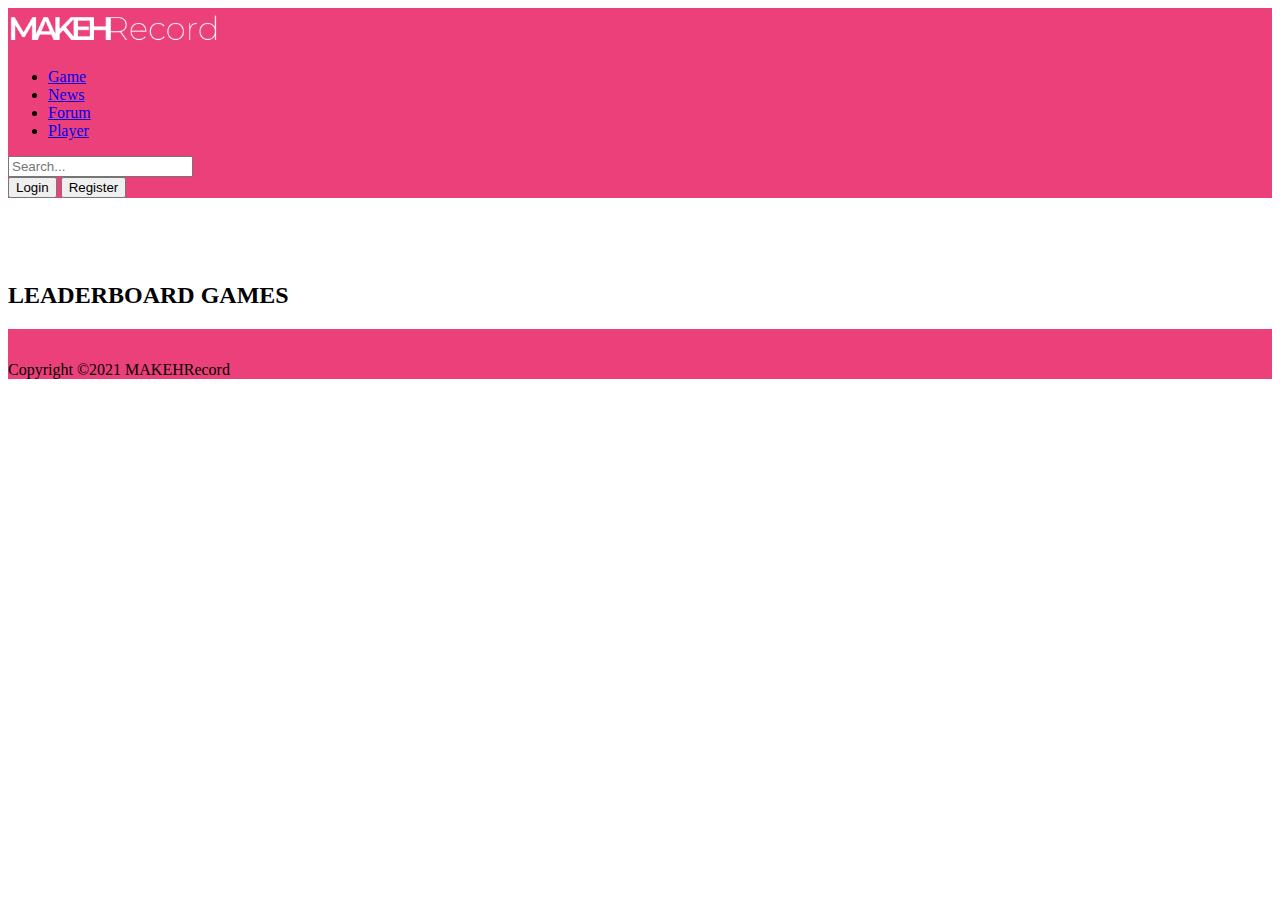
==== MAKEHRecord/leaderboard_game.html @ 4fb8e358 "Create leaderboard_game.html" ====
<!DOCTYPE html>
<html lang="en">

<head>
    <meta charset="UTF-8">
    <meta http-equiv="X-UA-Compatible" content="IE=edge">
    <meta name="viewport" content="width=device-width, initial-scale=1.0">

    <!-- CSS -->
    <link href="https://cdn.jsdelivr.net/npm/bootstrap@5.0.1/dist/css/bootstrap.min.css" rel="stylesheet"
        integrity="sha384-+0n0xVW2eSR5OomGNYDnhzAbDsOXxcvSN1TPprVMTNDbiYZCxYbOOl7+AMvyTG2x" crossorigin="anonymous">
    <link rel="stylesheet" href="https://cdnjs.cloudflare.com/ajax/libs/font-awesome/5.15.3/css/all.min.css"
        integrity="sha512-iBBXm8fW90+nuLcSKlbmrPcLa0OT92xO1BIsZ+ywDWZCvqsWgccV3gFoRBv0z+8dLJgyAHIhR35VZc2oM/gI1w=="
        crossorigin="anonymous" referrerpolicy="no-referrer" />

    <link rel="stylesheet" href="asset/css/style.css">

    <title>Board Gaming News | MAKEHRecord</title>
</head>

<body>
    <!-- NAVBAR -->
    <header class="p-3 bg-pink text-white sticky-top">
        <div class="container">
            <div class="d-flex flex-wrap align-items-center justify-content-center justify-content-lg-start">
                <a href="/" class="d-flex align-items-center mb-2 mb-lg-0 text-white text-decoration-none">
                    <img src="asset/img/logo.png" alt="MAKEHRecord Logo" height="40px">
                </a>

                <ul class="nav col-12 col-lg-auto ms-auto mb-2 justify-content-center mb-md-0">
                    <li><a href="#" class="nav-link px-2 text-white">Game</a></li>
                    <li><a href="news.html" class="nav-link px-2 text-white">News</a></li>
                    <li><a href="#" class="nav-link px-2 text-white">Forum</a></li>
                    <li><a href="#" class="nav-link px-2 text-white">Player</a></li>
                </ul>

                <form class="col-12 col-lg-auto mb-3 mb-lg-0 ms-auto me-3">
                    <input type="search" class="form-control form-control-dark" placeholder="Search..."
                        aria-label="Search">
                </form>

                <div class="text-end">
                    <button type="button" class="btn btn-outline-light me-2">Login</button>
                    <button type="button" class="btn btn-warning">Register</button>
                </div>
            </div>
        </div>
    </header>
    <!-- END NAVBAR -->

    <!-- LEADORBOARD GAMES -->
    <section class="pt-4 pb-4">
        <div class="container">
            <div class="row">
                <h2 class="text-center mb-5">LEADERBOARD GAMES</h2>

            </div>
        </div>
    </section>
    <!-- END NEWS -->

    <!-- FOOTER -->
    <footer class="bg-pink pt-1 pb-1 text-light mt-4">
        <p class="text-center">Copyright ©2021 MAKEHRecord</p>
    </footer>
    <!-- END FOOTER -->

    <!-- JS -->
    <script src="https://cdn.jsdelivr.net/npm/bootstrap@5.0.1/dist/js/bootstrap.bundle.min.js"
        integrity="sha384-gtEjrD/SeCtmISkJkNUaaKMoLD0//ElJ19smozuHV6z3Iehds+3Ulb9Bn9Plx0x4" crossorigin="anonymous">
    </script>
    <script src="https://code.jquery.com/jquery-3.2.1.slim.min.js"
        integrity="sha384-KJ3o2DKtIkvYIK3UENzmM7KCkRr/rE9/Qpg6aAZGJwFDMVNA/GpGFF93hXpG5KkN" crossorigin="anonymous">
    </script>

</body>

</html>
---- MAKEHRecord/asset/css/style.css ----
.bg-pink {
    background-color: #ec407a !important;
}

.pt-1 {
    padding-top: 1rem !important;
}

.pt-2 {
    padding-top: 2rem !important;
}

.pt-3 {
    padding-top: 3rem !important;
}

.pt-4 {
    padding-top: 4rem !important;
}

.img-text {
    top: auto;
}

.text-pink {
    color: #ec407a !important;
    text-decoration: none;
    padding-top: 5px;
}

.no-border {
    border: none;
}

.col-md-3 img {
    border-radius: .5rem;
}

.hot-game {
    border: 0;
}

.hot-game img {
    border-radius: .5rem;
}

.bg-img {
    background: linear-gradient(180deg, rgba(0, 0, 0, 0.5) 0%, #000000 100%), url("../img/bg-game-leaderboard.png");
    background-size: cover;
}

.row-equal > div[class*='col-'] {
    display: flex;
    flex: 1 0 auto;
}

.row-equal .card {
   width: 100%;
}

.carousel-inner>.row-equal.active, 
.carousel-inner>.row-equal.next, 
.carousel-inner>.row-equal.prev {
    display: flex;
}

.carousel-inner>.row-equal.active.left, 
.carousel-inner>.row-equal.active.right {
    opacity: 0.5;
    display: flex;
}

.card-img-top-150 {
    max-height: 200px;
    overflow:hidden;
}

.transp {
    background-color: rgba(255, 255, 255, 0);
}

.col-lg-9 a h4 span {
    font-size: 14px;
}

.col-lg-9 a {
    text-decoration: none;
}

.col-lg-12 a {
    text-decoration: none;
}

.segi-enam {
	width: 50px;
	height: 27.5px;
	background: #ec407a;
	position: absolute;
}

.segi-enam:before {
	content: "";
	position: absolute;
	top: -12.5px; 
	left: 0;
	width: 0;
	height: 0;
	border-left: 25px solid transparent;
	border-right: 25px solid transparent;
	border-bottom: 12.5px solid #ec407a;
}

.segi-enam:after {
	content: "";
	position: absolute;
	bottom: -12.5px; 
	left: 0;
	width: 0;
	height: 0;
	border-left: 25px solid transparent;
	border-right: 25px solid transparent;
	border-top: 12.5px solid #ec407a;
}

.rating {
    font-size: large; 
    font-weight: bold;
}

.set-tl {
    margin-top: -14rem;
    margin-left: .75rem;
}

.set-cs {
    margin-top: -9rem;
    margin-left: .75rem;
}

.text-player-1 {
    font-size: 24px;
}

.text-player-2 {
    font-size: 16px;
}

.card-body a {
    text-decoration: none;
}

.col-lg-6 .card {
    border: 0;
}

.page-link {
    background-color: #ec407a;
    color: #fff;
    border: 0;
}

.page-item.disabled .page-link {
    background-color: #ec407a;
    color: #fff;
}

.page-item.active .page-link {
    background-color: #ec4079dd;
    color: #fff;
}
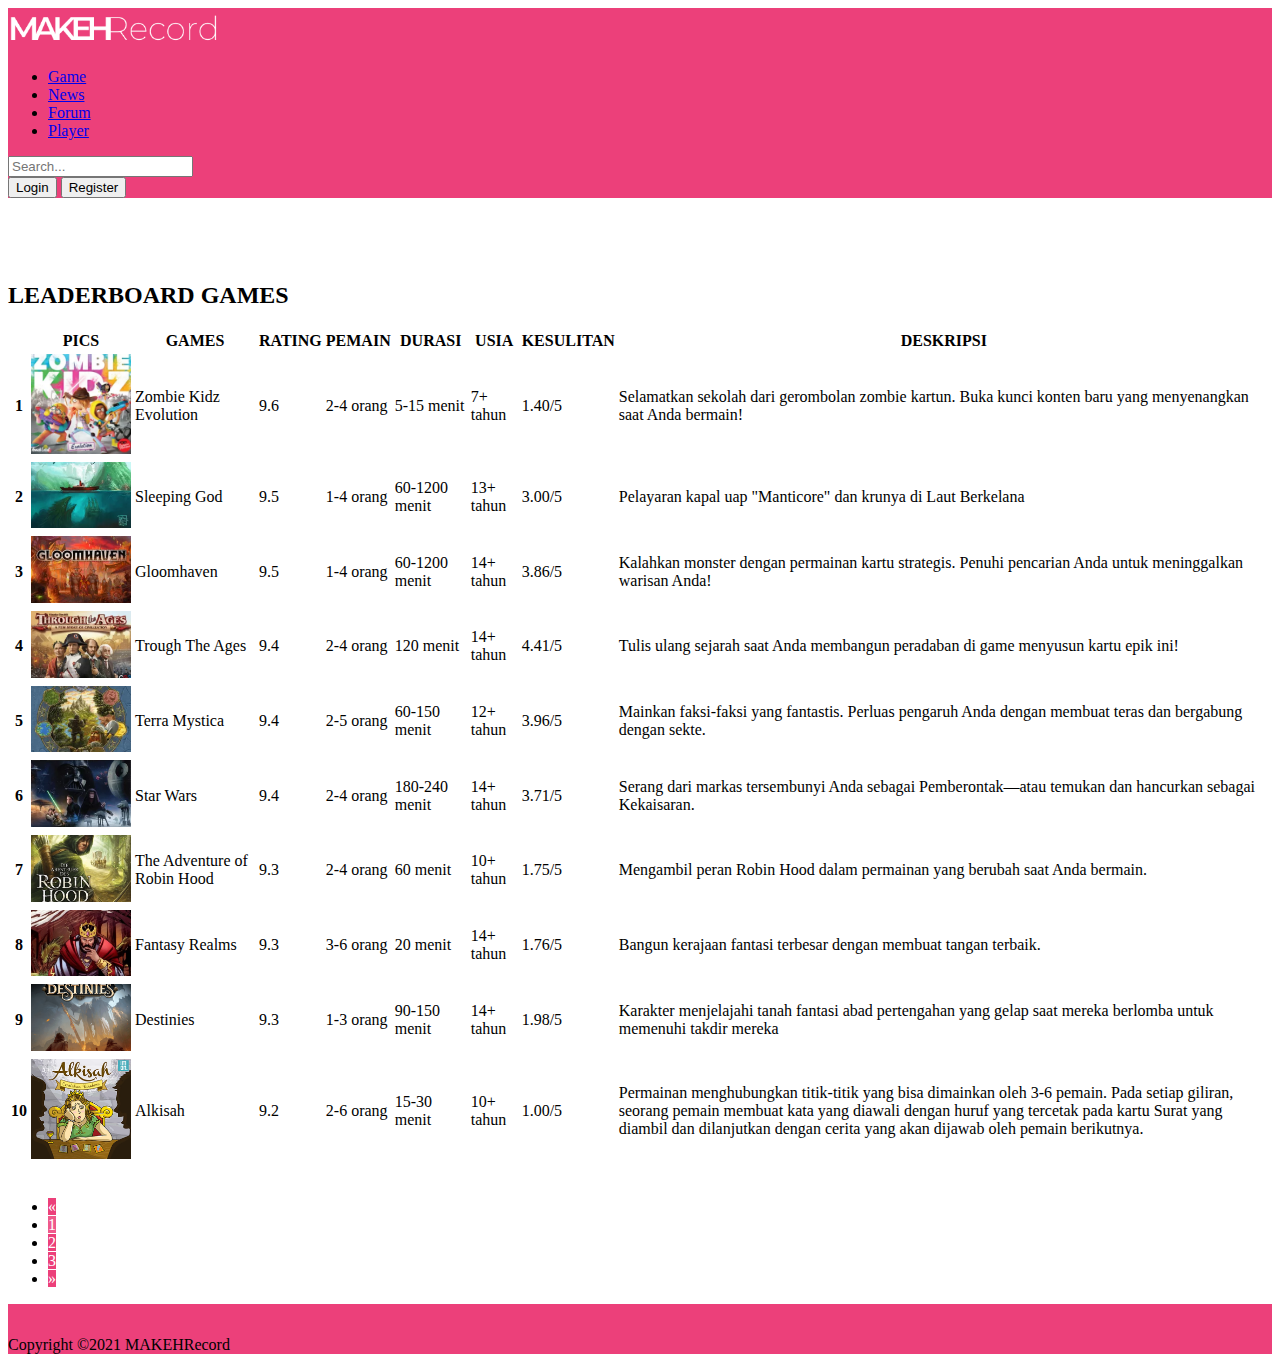
==== commit 0ed224d9: "Update leaderboard_game.html" ====
--- a/MAKEHRecord/leaderboard_game.html
+++ b/MAKEHRecord/leaderboard_game.html
@@ -52,8 +52,174 @@
     <section class="pt-4 pb-4">
         <div class="container">
             <div class="row">
-                <h2 class="text-center mb-5">LEADERBOARD GAMES</h2>
-
+                <div class="col-lg-12">
+                    <h2 class="text-center mb-5">LEADERBOARD GAMES</h2>
+
+                    <div class="table-responsive">
+                        <table class="table table-striped">
+                            <thead>
+                                <tr>
+                                    <th scope="col"><i class="fas fa-crown"></i></th>
+                                    <th scope="col">PICS</th>
+                                    <th scope="col">GAMES</th>
+                                    <th scope="col">RATING</th>
+                                    <th scope="col">PEMAIN</th>
+                                    <th scope="col">DURASI</th>
+                                    <th scope="col">USIA</th>
+                                    <th scope="col">KESULITAN</th>
+                                    <th scope="col">DESKRIPSI</th>
+                                </tr>
+                            </thead>
+                            <tbody>
+                                <tr>
+                                    <th scope="row">1</th>
+                                    <td><img src="asset/img/zombie kidz.png" width="100px"></td>
+                                    <td>Zombie Kidz Evolution</td>
+                                    <td>9.6</td>
+                                    <td>2-4 orang</td>
+                                    <td>5-15 menit</td>
+                                    <td>7+ tahun</td>
+                                    <td>1.40/5</td>
+                                    <td>Selamatkan sekolah dari gerombolan zombie kartun. Buka kunci konten baru yang
+                                        menyenangkan saat Anda bermain!</td>
+                                </tr>
+                                <tr>
+                                    <th scope="row">2</th>
+                                    <td><img src="asset/img/sleeping god.png" width="100px"></td>
+                                    <td>Sleeping God</td>
+                                    <td>9.5</td>
+                                    <td>1-4 orang</td>
+                                    <td>60-1200 menit</td>
+                                    <td>13+ tahun</td>
+                                    <td>3.00/5</td>
+                                    <td>
+                                        Pelayaran kapal uap "Manticore" dan krunya di Laut Berkelana</td>
+                                </tr>
+                                <tr>
+                                    <th scope="row">3</th>
+                                    <td><img src="asset/img/gloomhaven.png" width="100px"></td>
+                                    <td>Gloomhaven</td>
+                                    <td>9.5</td>
+                                    <td>1-4 orang</td>
+                                    <td>60-1200 menit</td>
+                                    <td>14+ tahun</td>
+                                    <td>3.86/5</td>
+                                    <td>Kalahkan monster dengan permainan kartu strategis. Penuhi pencarian Anda untuk
+                                        meninggalkan warisan Anda!</td>
+                                </tr>
+                                <tr>
+                                    <th scope="row">4</th>
+                                    <td><img src="asset/img/trough the ages.png" width="100px"></td>
+                                    <td>Trough The Ages</td>
+                                    <td>9.4</td>
+                                    <td>2-4 orang</td>
+                                    <td>120 menit</td>
+                                    <td>14+ tahun</td>
+                                    <td>4.41/5</td>
+                                    <td>Tulis ulang sejarah saat Anda membangun peradaban di game menyusun kartu epik
+                                        ini!</td>
+                                </tr>
+                                <tr>
+                                    <th scope="row">5</th>
+                                    <td><img src="asset/img/terra mystica.png" width="100px"></td>
+                                    <td>Terra Mystica</td>
+                                    <td>9.4</td>
+                                    <td>2-5 orang</td>
+                                    <td>60-150 menit</td>
+                                    <td>12+ tahun</td>
+                                    <td>3.96/5</td>
+                                    <td>Mainkan faksi-faksi yang fantastis. Perluas pengaruh Anda dengan membuat teras
+                                        dan bergabung dengan sekte.</td>
+                                </tr>
+                                <tr>
+                                    <th scope="row">6</th>
+                                    <td><img src="asset/img/star wars.png" width="100px">
+                                    </td>
+                                    <td>Star Wars</td>
+                                    <td>9.4</td>
+                                    <td>2-4 orang</td>
+                                    <td>180-240 menit</td>
+                                    <td>14+ tahun</td>
+                                    <td>3.71/5</td>
+                                    <td>Serang dari markas tersembunyi Anda sebagai Pemberontak—atau temukan dan
+                                        hancurkan sebagai Kekaisaran.</td>
+                                </tr>
+                                <tr>
+                                    <th scope="row">7</th>
+                                    <td><img src="asset/img/the adventure of robin hood.jpg" width="100px">
+                                    </td>
+                                    <td>The Adventure of Robin Hood</td>
+                                    <td>9.3</td>
+                                    <td>2-4 orang</td>
+                                    <td>60 menit</td>
+                                    <td>10+ tahun</td>
+                                    <td>1.75/5</td>
+                                    <td>Mengambil peran Robin Hood dalam permainan yang berubah saat Anda bermain.</td>
+                                </tr>
+                                <tr>
+                                    <th scope="row">8</th>
+                                    <td><img src="asset/img/fantasy realms.jpg" width="100px">
+                                    </td>
+                                    <td>Fantasy Realms</td>
+                                    <td>9.3</td>
+                                    <td>3-6 orang</td>
+                                    <td>20 menit</td>
+                                    <td>14+ tahun</td>
+                                    <td>1.76/5</td>
+                                    <td>Bangun kerajaan fantasi terbesar dengan membuat tangan terbaik.</td>
+                                </tr>
+                                <tr>
+                                    <th scope="row">9</th>
+                                    <td><img src="asset/img/destinies.png" width="100px">
+                                    </td>
+                                    <td>Destinies</td>
+                                    <td>9.3</td>
+                                    <td>1-3 orang</td>
+                                    <td>90-150 menit</td>
+                                    <td>14+ tahun</td>
+                                    <td>1.98/5</td>
+                                    <td>Karakter menjelajahi tanah fantasi abad pertengahan yang gelap saat mereka
+                                        berlomba untuk memenuhi takdir mereka</td>
+                                </tr>
+                                <tr>
+                                    <th scope="row">10</th>
+                                    <td><img src="asset/img/alkisah.png" width="100px">
+                                    </td>
+                                    <td>Alkisah</td>
+                                    <td>9.2</td>
+                                    <td>2-6 orang</td>
+                                    <td>15-30 menit</td>
+                                    <td>10+ tahun</td>
+                                    <td>1.00/5</td>
+                                    <td>Permainan menghubungkan titik-titik yang bisa dimainkan oleh 3-6 pemain. Pada
+                                        setiap giliran, seorang pemain membuat kata yang diawali dengan huruf yang
+                                        tercetak pada kartu Surat yang diambil dan dilanjutkan dengan cerita yang akan
+                                        dijawab oleh pemain berikutnya.</td>
+                                </tr>
+                            </tbody>
+                        </table>
+
+                        <!-- PAGINATION -->
+                        <nav aria-label="Page navigation example" style="margin-top: 2rem;">
+                            <ul class="pagination  justify-content-center">
+                                <li class="page-item disabled">
+                                    <a class="page-link" href="#" aria-label="Previous">
+                                        <span aria-hidden="true">&laquo;</span>
+                                    </a>
+                                </li>
+                                <li class="page-item active"><a class="page-link" href="#">1</a></li>
+                                <li class="page-item"><a class="page-link" href="#">2</a></li>
+                                <li class="page-item"><a class="page-link" href="#">3</a></li>
+                                <li class="page-item">
+                                    <a class="page-link" href="#" aria-label="Next">
+                                        <span aria-hidden="true">&raquo;</span>
+                                    </a>
+                                </li>
+                            </ul>
+                        </nav>
+                        <!-- END PAGINATION -->
+                    </div>
+                </div>
             </div>
         </div>
     </section>
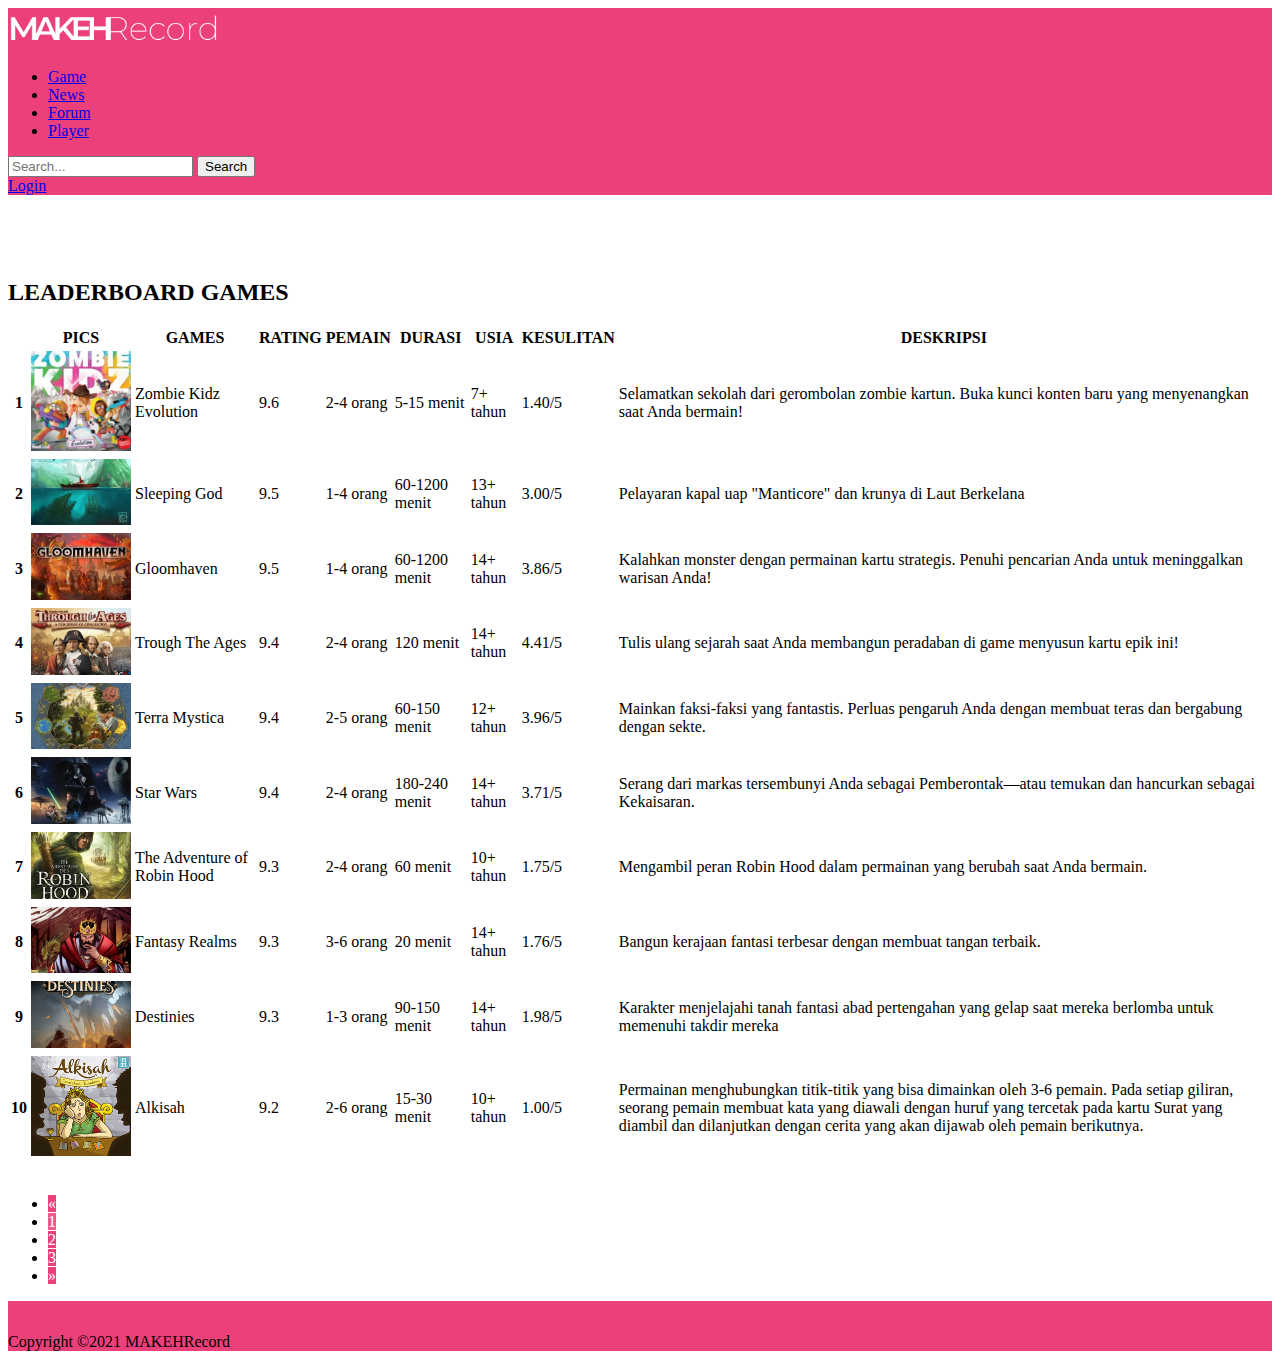
==== commit 2e2909aa: "Update leaderboard_game.html" ====
--- a/MAKEHRecord/leaderboard_game.html
+++ b/MAKEHRecord/leaderboard_game.html
@@ -34,14 +34,15 @@
                     <li><a href="#" class="nav-link px-2 text-white">Player</a></li>
                 </ul>
 
-                <form class="col-12 col-lg-auto mb-3 mb-lg-0 ms-auto me-3">
-                    <input type="search" class="form-control form-control-dark" placeholder="Search..."
+                <form class="d-flex col-12 col-lg-auto mb-3 mb-lg-0 ms-auto me-3">
+                    <input type="search" class="form-control form-control-dark me-3" placeholder="Search..."
                         aria-label="Search">
+                    <button type="button" class="btn btn-outline-light">Search</button>
                 </form>
 
                 <div class="text-end">
-                    <button type="button" class="btn btn-outline-light me-2">Login</button>
-                    <button type="button" class="btn btn-warning">Register</button>
+
+                    <a href="sign.html" type="button" class="btn btn-warning">Login</a>
                 </div>
             </div>
         </div>
